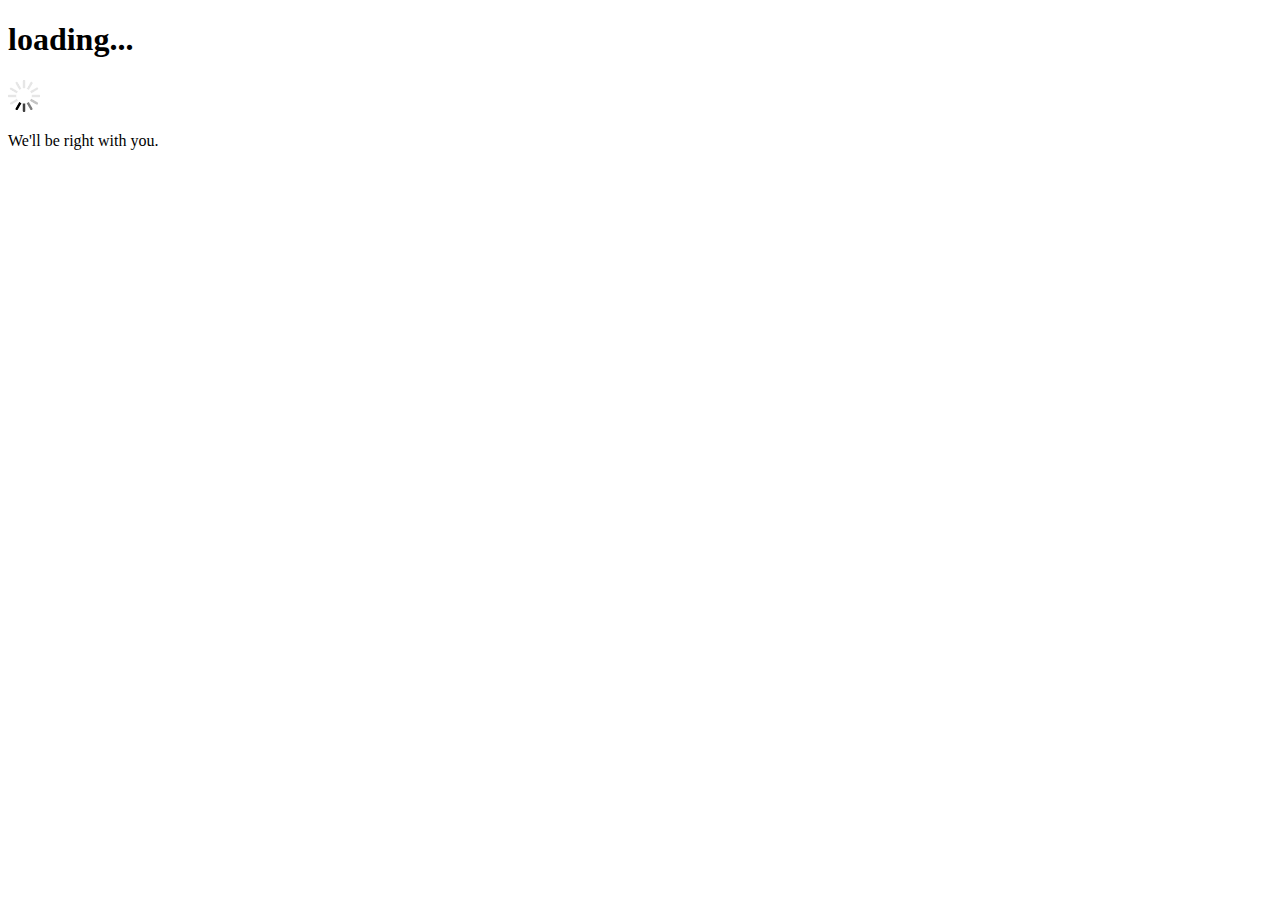
==== index.html @ 14e191b6 "Initial file upload" ====
<!DOCTYPE html>
<html lang="en">
<head>
    <meta charset="UTF-8">
    <meta name="viewport" content="width=device-width, initial-scale=1.0">
    <link rel="shortcut icon" href="favicon.ico" type="image/x-icon">
    <title>KVonGit</title>
</head>
<body>
    <div id="loading-div" style="display: block;">
        <h1>loading...</h1>
        <img src="assets/images/loading.gif" alt="loading">
        <p>We'll be right with you.</p>
    </div>
    <div id="content-div" style="display: none;"></div>
</body>
<script src="assets/js/main.js"></script>
</html>
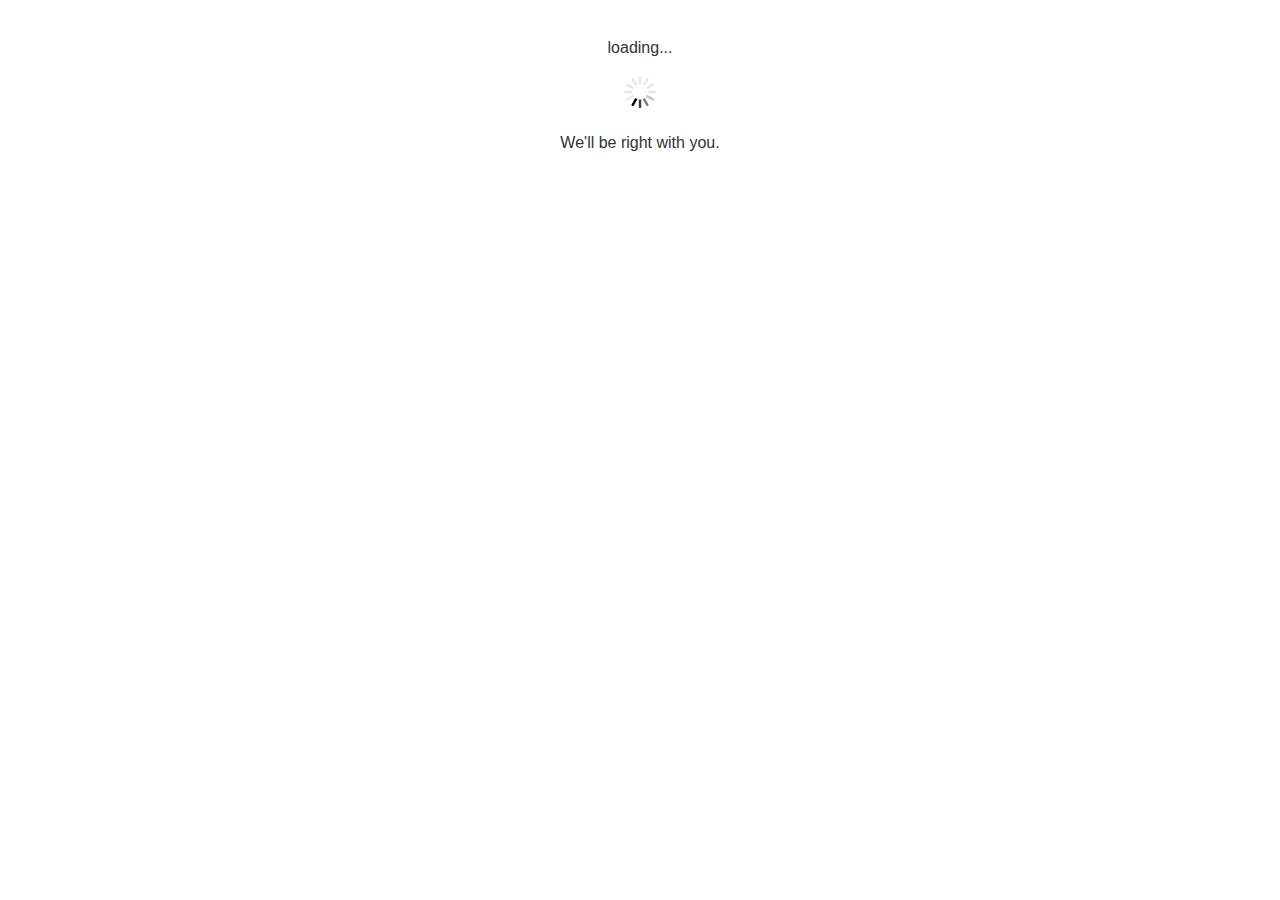
==== commit cfb9f3a3: "Update CSS" ====
--- a/index.html
+++ b/index.html
@@ -4,14 +4,15 @@
     <meta charset="UTF-8">
     <meta name="viewport" content="width=device-width, initial-scale=1.0">
     <link rel="shortcut icon" href="favicon.ico" type="image/x-icon">
+    <link rel="stylesheet" href="assets/css/style.css">
     <title>KVonGit</title>
 </head>
 <body>
-    <div id="loading-div" style="display: block;">
-        <h1>loading...</h1>
+    <center id="loading-div" style="display: block;">
+        <p>loading...</p>
         <img src="assets/images/loading.gif" alt="loading">
         <p>We'll be right with you.</p>
-    </div>
+    </center>
     <div id="content-div" style="display: none;"></div>
 </body>
 <script src="assets/js/main.js"></script>
--- a/assets/css/style.css
+++ b/assets/css/style.css
@@ -0,0 +1,244 @@
+body {
+    font-family: -apple-system, BlinkMacSystemFont, "Segoe UI", Roboto, Helvetica, Arial, sans-serif;
+    max-width: 1000px;
+    margin: 0 auto;
+    padding: 20px;
+    line-height: 1.5;
+    color: #333;
+}
+
+h1 {
+    color: #2c3e50;
+    border-bottom: 2px solid #3498db;
+    padding-bottom: 10px;
+}
+
+.games-table {
+    width: 100%;
+    border-collapse: collapse;
+    box-shadow: 0 2px 8px rgba(0,0,0,0.1);
+    margin-top: 20px;
+    border-radius: 5px;
+    overflow: hidden;
+}
+
+.games-table thead th {
+    background: #2c3e50;
+    color: white;
+    padding: 15px;
+    font-size: 1.4em;
+}
+
+.games-table td {
+    padding: 15px;
+    border-bottom: 1px solid #eee;
+}
+
+.games-table tr:last-child td {
+    border-bottom: none;
+}
+
+.games-table tr:hover {
+    background-color: #f5f5f5;
+}
+
+.game-image {
+    width: 120px;
+    vertical-align: top;
+}
+
+.game-image img {
+    max-width: 100px;
+    max-height: 150px;
+    width: auto;
+    height: auto;
+    object-fit: contain;
+    border-radius: 4px;
+    box-shadow: 0 2px 4px rgba(0,0,0,0.2);
+}
+
+.game-info h3 {
+    margin-top: 0;
+    margin-bottom: 8px;
+    color: #2c3e50;
+}
+
+.play-button {
+    display: inline-block;
+    background: #3498db;
+    color: white;
+    padding: 8px 16px;
+    text-decoration: none;
+    border-radius: 4px;
+    margin-top: 10px;
+    font-weight: bold;
+    transition: background-color 0.2s;
+}
+
+.play-button:hover {
+    background: #2980b9;
+}
+
+footer {
+    margin-top: 30px;
+    padding-top: 15px;
+    border-top: 1px solid #eee;
+    text-align: center;
+    font-size: 0.9em;
+    color: #777;
+}
+
+/* Debug button and overlay styles */
+.debug-button {
+    background-color: #f39c12;
+    border: none;
+    color: white;
+    padding: 8px 16px;
+    margin-bottom: 20px;
+    border-radius: 4px;
+    cursor: pointer;
+    font-weight: bold;
+}
+
+.debug-button:hover {
+    background-color: #e67e22;
+}
+
+.debug-info {
+    position: fixed;
+    top: 50px;
+    left: 50px;
+    right: 50px;
+    bottom: 50px;
+    background: white;
+    border: 2px solid #3498db;
+    border-radius: 8px;
+    padding: 20px;
+    overflow: auto;
+    z-index: 1000;
+    box-shadow: 0 4px 15px rgba(0,0,0,0.3);
+}
+
+.debug-info pre {
+    background: #f5f5f5;
+    padding: 10px;
+    border-radius: 4px;
+    overflow: auto;
+    max-height: calc(100% - 100px);
+    font-family: monospace;
+    font-size: 14px;
+    line-height: 1.4;
+}
+
+.close-debug-btn {
+    background-color: #e74c3c;
+    color: white;
+    border: none;
+    padding: 8px 16px;
+    margin-top: 15px;
+    border-radius: 4px;
+    cursor: pointer;
+    font-weight: bold;
+}
+
+.close-debug-btn:hover {
+    background-color: #c0392b;
+}
+
+.game-description {
+    margin-bottom: 15px;
+    line-height: 1.5;
+    color: #555;
+    white-space: pre-line;  /* This preserves line breaks */
+    overflow-wrap: break-word;
+    word-break: normal;
+}
+
+.read-more {
+    color: #3498db;
+    cursor: pointer;
+    font-weight: bold;
+    font-size: 0.9em;
+}
+
+.read-more:hover {
+    text-decoration: underline;
+}
+
+.source-link {
+    display: inline-block;
+    margin-left: 10px;
+    color: #95a5a6;
+    font-size: 0.85em;
+    text-decoration: none;
+    vertical-align: middle;
+}
+
+.source-link:hover {
+    color: #3498db;
+}
+
+.source-icon {
+    font-size: 0.9em;
+    margin-right: 2px;
+}
+
+/* Mobile styles */
+@media (max-width: 768px) {
+  body {
+    padding: 10px;
+  }
+  
+  .games-table {
+    box-shadow: none;
+  }
+  
+  /* Stack table cells vertically */
+  .games-table tr {
+    display: block;
+    margin-bottom: 20px;
+    border: 1px solid #ddd;
+    border-radius: 8px;
+    overflow: hidden;
+  }
+  
+  .games-table td {
+    display: block;
+    text-align: center;
+    border-bottom: none;
+  }
+  
+  .game-image {
+    width: 100%;
+    padding-bottom: 5px;
+  }
+  
+  .game-image img {
+    max-width: 150px;
+    max-height: 200px;
+    margin: 0 auto;
+  }
+  
+  .game-info {
+    text-align: left;
+  }
+  
+  /* Adjust header to span full width */
+  .games-table thead th {
+    display: block;
+    width: 100%;
+    box-sizing: border-box;
+  }
+}
+
+/* Small phone screens */
+@media (max-width: 480px) {
+  h1 {
+    font-size: 1.5rem;
+  }
+  
+  .games-table thead th {
+    font-size: 1.2rem;
+    padding: 10px;
+  }
+}